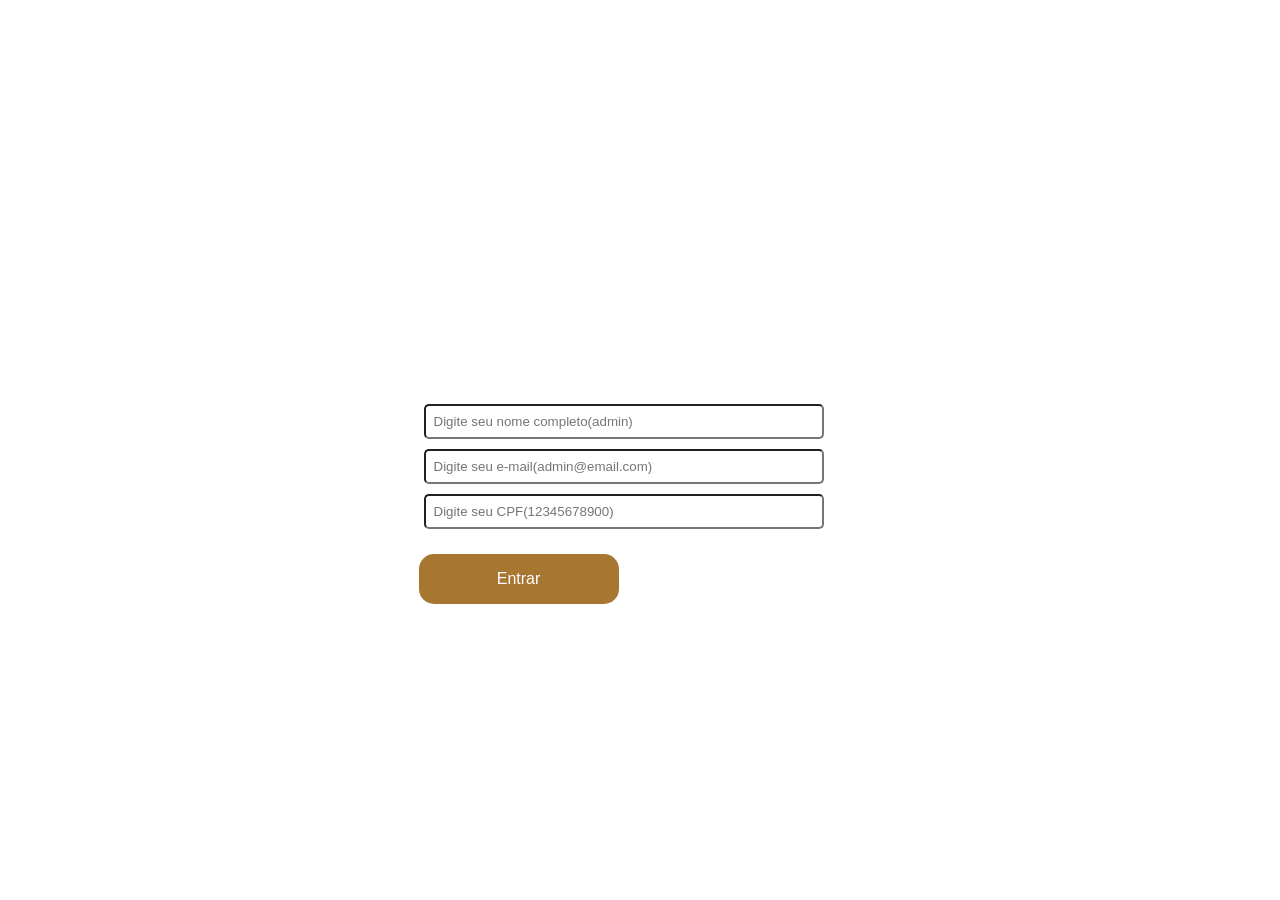
==== html/index.html @ 8a622b7d "Sistema "BiblioTech"" ====
<!DOCTYPE html>
<html lang="en">

<head>
    <meta charset="UTF-8">
    <meta name="viewport" content="width=device-width, initial-scale=1.0">
    <title>BiblioTech</title>
    <link rel="stylesheet" href="../css/style.css">
</head>

<body>
    <section id="tela-login">
        <h1>Bemm Vindo à Nuvem Literária</h1>
        <h2>Faça seu login</h2>
        <div class="container-login">

            <div class="campo-grupo">
                <input type="text" id="nome-completo" placeholder="Digite seu nome completo(admin)">
            </div>

            <div class="campo-grupo">
                <input type="email" id="email-login" placeholder="Digite seu e-mail(admin@email.com)">
            </div>

            <div class="campo-grupo">
                <input type="text" id="cpf-login" placeholder="Digite seu CPF(12345678900)">
            </div>

            <button class="btn-entrar" onclick="realizarLogin()">Entrar</button>
        </div>
    </section>


    <script src="../script.js"></script>
</body>

</html>
---- css/style.css ----
html, body {
    height: 100%;
    margin: 0;
    padding: 0;
}

body {
    background-image: url('https://wallpapers.com/images/hd/bookshelf-background-xfix8ihv6dmfjzyu.jpg');
    background-size: cover;
    background-attachment: fixed; 
    min-height: 100vh; 
    display: flex;
    flex-direction: column;
    align-items: center;
    justify-content: center;
    color: white; 
}

h1 {
    color: #ffffff;
    font-family:'Gill Sans', 'Gill Sans MT', Calibri, 'Trebuchet MS', sans-serif;
    text-align: center;
    margin: 0 0 20px 0;
    font-size: 30px;
}

h2 {
    color: #ffffff;
    font-family:'Gill Sans', 'Gill Sans MT', Calibri, 'Trebuchet MS', sans-serif;
    text-align: center;
    margin: 0 0 20px 0;
    font-size: 25px;
}

.container {
    width: 400px;
    height: 250px;
    margin: 80px auto;
    background-color: #ffffff;
    padding: 30px;
    border-radius: 12px;
    box-shadow: 0 8px 20px rgba(0, 0, 0, 0.25);
    text-align: center;
}

input {
    width: 400px;
    padding: 8px;
    box-sizing: border-box;
    margin: 5px;
    border-radius: 5px;
}

button {
    background-color: #a77732;
    color: white;
    border: none;
    padding: 10px 20px;
    font-size: 16px;
    cursor: pointer;
    margin-top: 20px;
    border-radius: 15px;
    width: 200px;
    height: 50px;
}
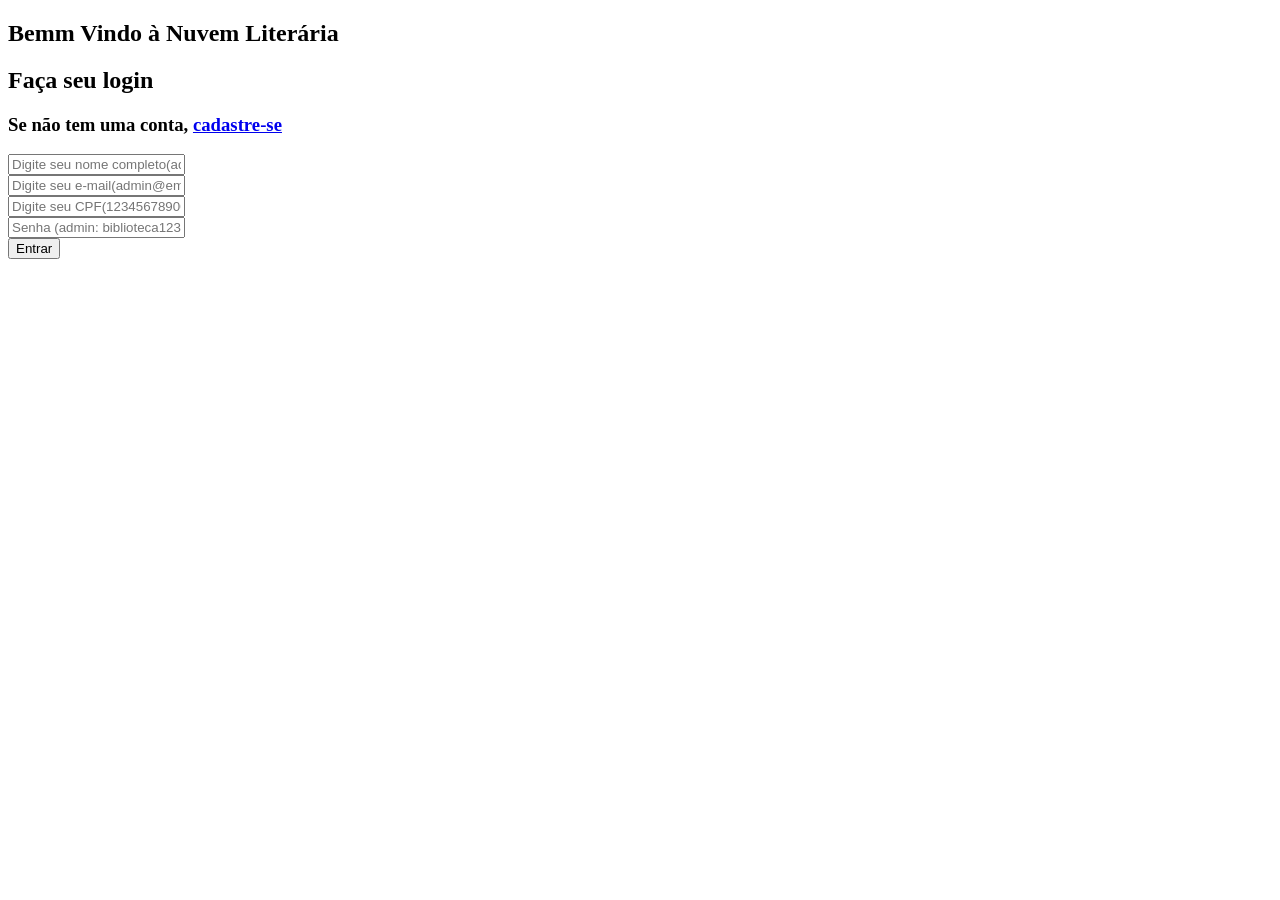
==== commit 700bda00: "biblioteca-futuro" ====
--- a/html/index.html
+++ b/html/index.html
@@ -5,13 +5,14 @@
     <meta charset="UTF-8">
     <meta name="viewport" content="width=device-width, initial-scale=1.0">
     <title>BiblioTech</title>
-    <link rel="stylesheet" href="../css/style.css">
+    <link rel="stylesheet" href="./css/style.css">
 </head>
 
 <body>
     <section id="tela-login">
         <h1>Bemm Vindo à Nuvem Literária</h1>
         <h2>Faça seu login</h2>
+        <h3>Se não tem uma conta, <a href="cadastro.html">cadastre-se</a></h3>
         <div class="container-login">
 
             <div class="campo-grupo">
@@ -26,12 +27,18 @@
                 <input type="text" id="cpf-login" placeholder="Digite seu CPF(12345678900)">
             </div>
 
-            <button class="btn-entrar" onclick="realizarLogin()">Entrar</button>
+            <input type="password" id="senha-admin" placeholder="Senha (admin: biblioteca123, leitor: 123456)">
+
         </div>
+
+        <button class="btn-entrar" onclick="realizarLogin()">
+            Entrar
+        </button>
+        
     </section>
 
 
-    <script src="../script.js"></script>
+    <script src="script.js"></script>
 </body>
 
 </html>
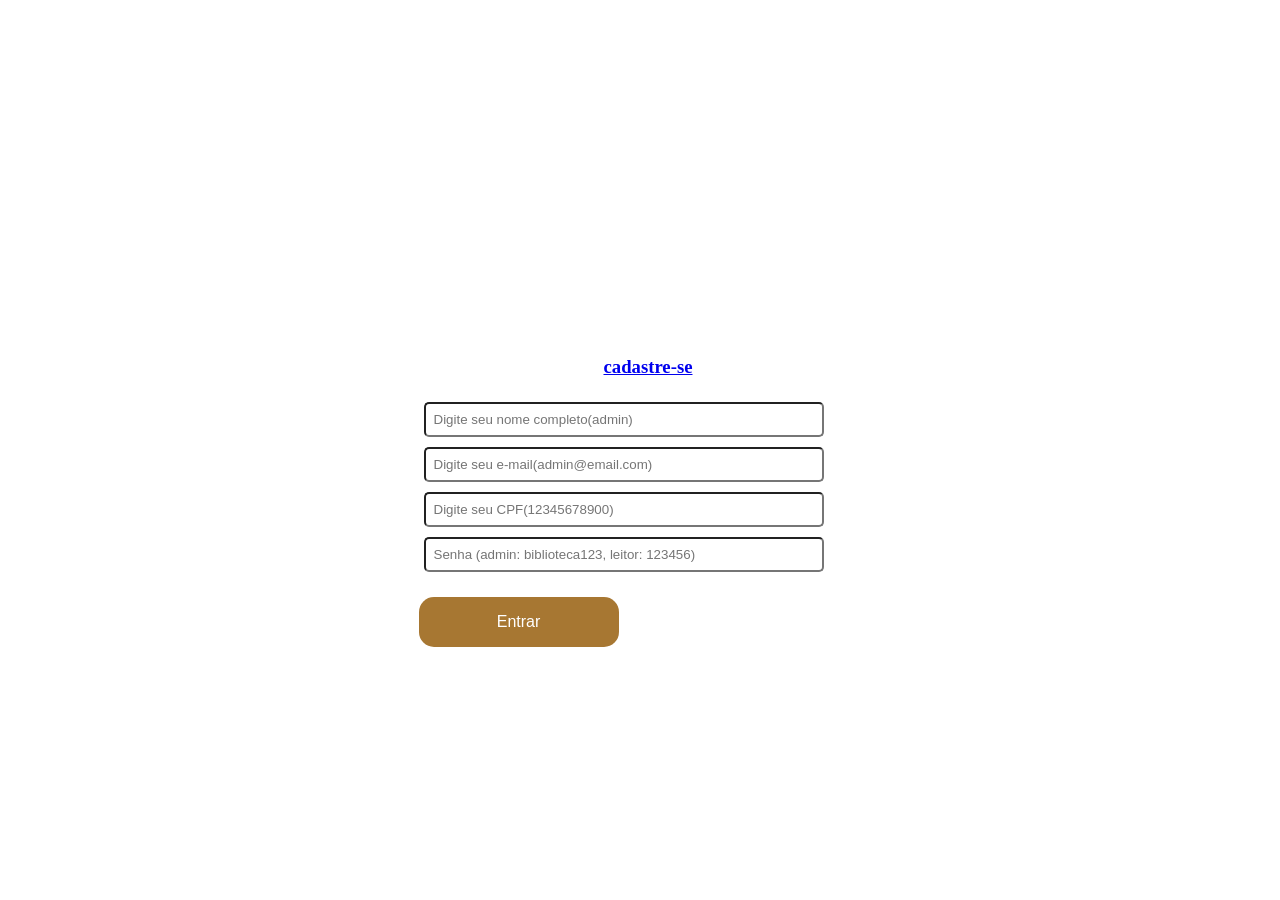
==== commit e92c80d0: "biblioteca-futuro" ====
--- a/html/index.html
+++ b/html/index.html
@@ -5,7 +5,7 @@
     <meta charset="UTF-8">
     <meta name="viewport" content="width=device-width, initial-scale=1.0">
     <title>BiblioTech</title>
-    <link rel="stylesheet" href="./css/style.css">
+    <link rel="stylesheet" href="../css/style.css">
 </head>
 
 <body>
@@ -38,7 +38,7 @@
     </section>
 
 
-    <script src="script.js"></script>
+    <script src="../script.js"></script>
 </body>
 
 </html>
--- a/css/style.css
+++ b/css/style.css
@@ -0,0 +1,65 @@
+html, body {
+    height: 100%;
+    margin: 0;
+    padding: 0;
+}
+
+body {
+    background-image: url('https://wallpapers.com/images/hd/bookshelf-background-xfix8ihv6dmfjzyu.jpg');
+    background-size: cover;
+    background-attachment: fixed; 
+    min-height: 100vh; 
+    display: flex;
+    flex-direction: column;
+    align-items: center;
+    justify-content: center;
+    color: white; 
+}
+
+h1 {
+    color: #ffffff;
+    font-family:'Gill Sans', 'Gill Sans MT', Calibri, 'Trebuchet MS', sans-serif;
+    text-align: center;
+    margin: 0 0 20px 0;
+    font-size: 30px;
+}
+
+h2 {
+    color: #ffffff;
+    font-family:'Gill Sans', 'Gill Sans MT', Calibri, 'Trebuchet MS', sans-serif;
+    text-align: center;
+    margin: 0 0 20px 0;
+    font-size: 25px;
+}
+
+.container {
+    width: 400px;
+    height: 250px;
+    margin: 80px auto;
+    background-color: #ffffff;
+    padding: 30px;
+    border-radius: 12px;
+    box-shadow: 0 8px 20px rgba(0, 0, 0, 0.25);
+    text-align: center;
+}
+
+input {
+    width: 400px;
+    padding: 8px;
+    box-sizing: border-box;
+    margin: 5px;
+    border-radius: 5px;
+}
+
+button {
+    background-color: #a77732;
+    color: white;
+    border: none;
+    padding: 10px 20px;
+    font-size: 16px;
+    cursor: pointer;
+    margin-top: 20px;
+    border-radius: 15px;
+    width: 200px;
+    height: 50px;
+}
